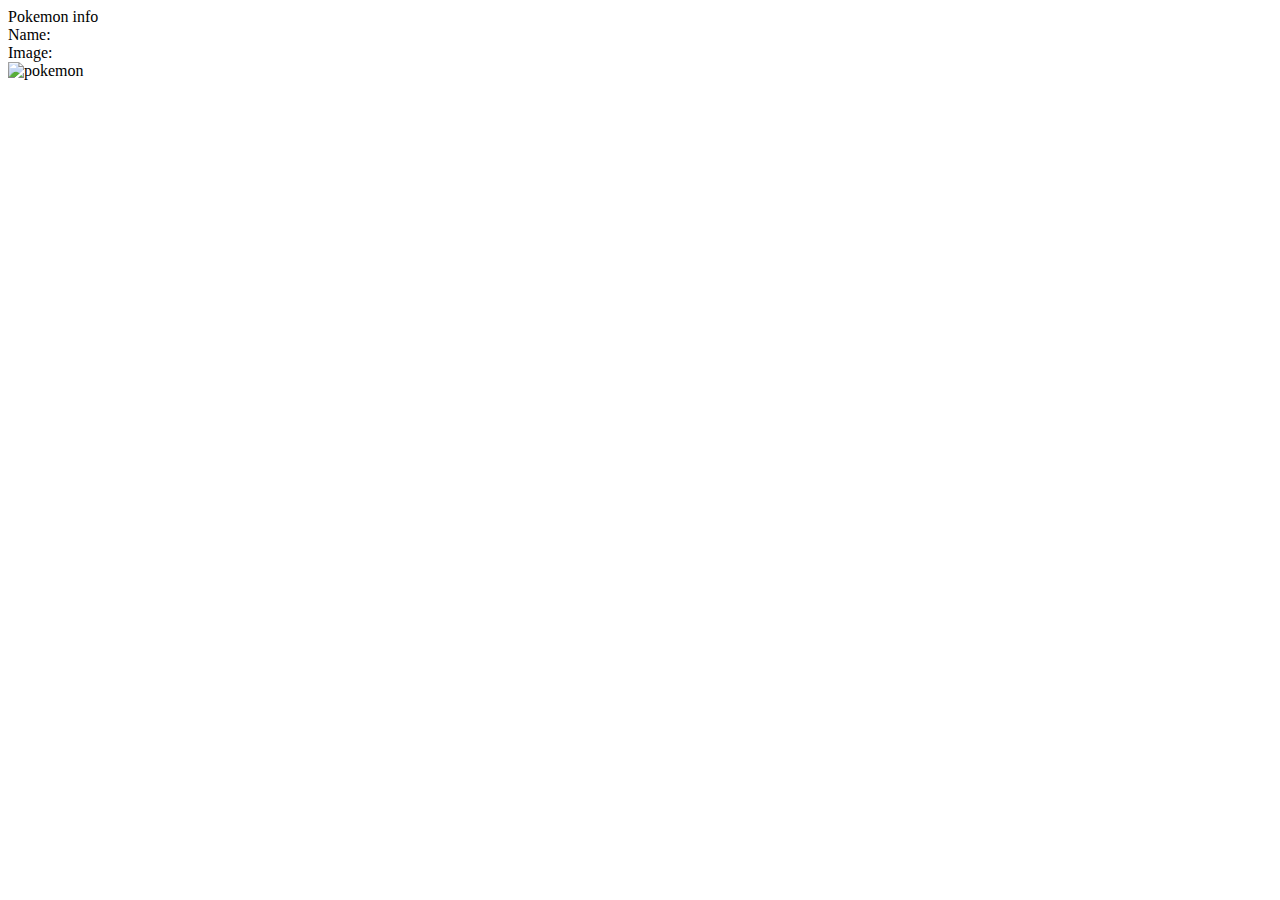
==== index.htm @ 1292d0b6 "Segundo commit" ====
<!DOCTYPE html>
<html lang="en">
<head>
    <meta charset="UTF-8">
    <meta name="viewport" content="width=device-width, initial-scale=1.0">
    <title>Pokémon API</title>
</head>
<body>
    <div>
        <div>Pokemon info</div>
        <div id= "pokemon-name"> Name: </div>
        <div>Image:</div>
        <img id= "pokemon-image" src="" alt="pokemon">
    </div>
</body>
<script src="app.js"></script>
</html>
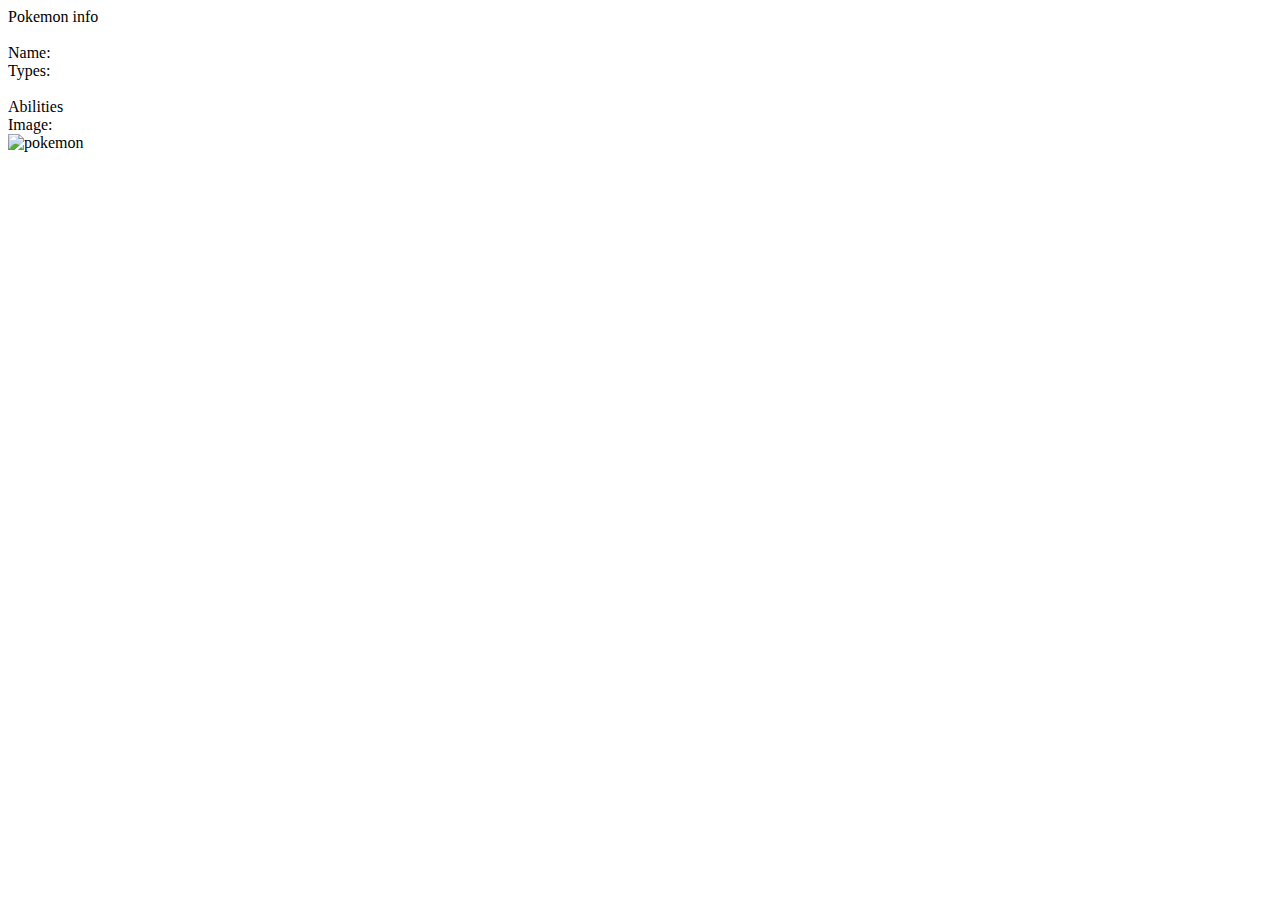
==== commit 4acad694: "avance" ====
--- a/index.htm
+++ b/index.htm
@@ -8,7 +8,12 @@
 <body>
     <div>
         <div>Pokemon info</div>
+        <br>
         <div id= "pokemon-name"> Name: </div>
+        <div id= "pokemon-types">Types:</div>
+        <br>
+        <div>Abilities</div>
+        <div id= "pokemon-abilities"> </div>
         <div>Image:</div>
         <img id= "pokemon-image" src="" alt="pokemon">
     </div>
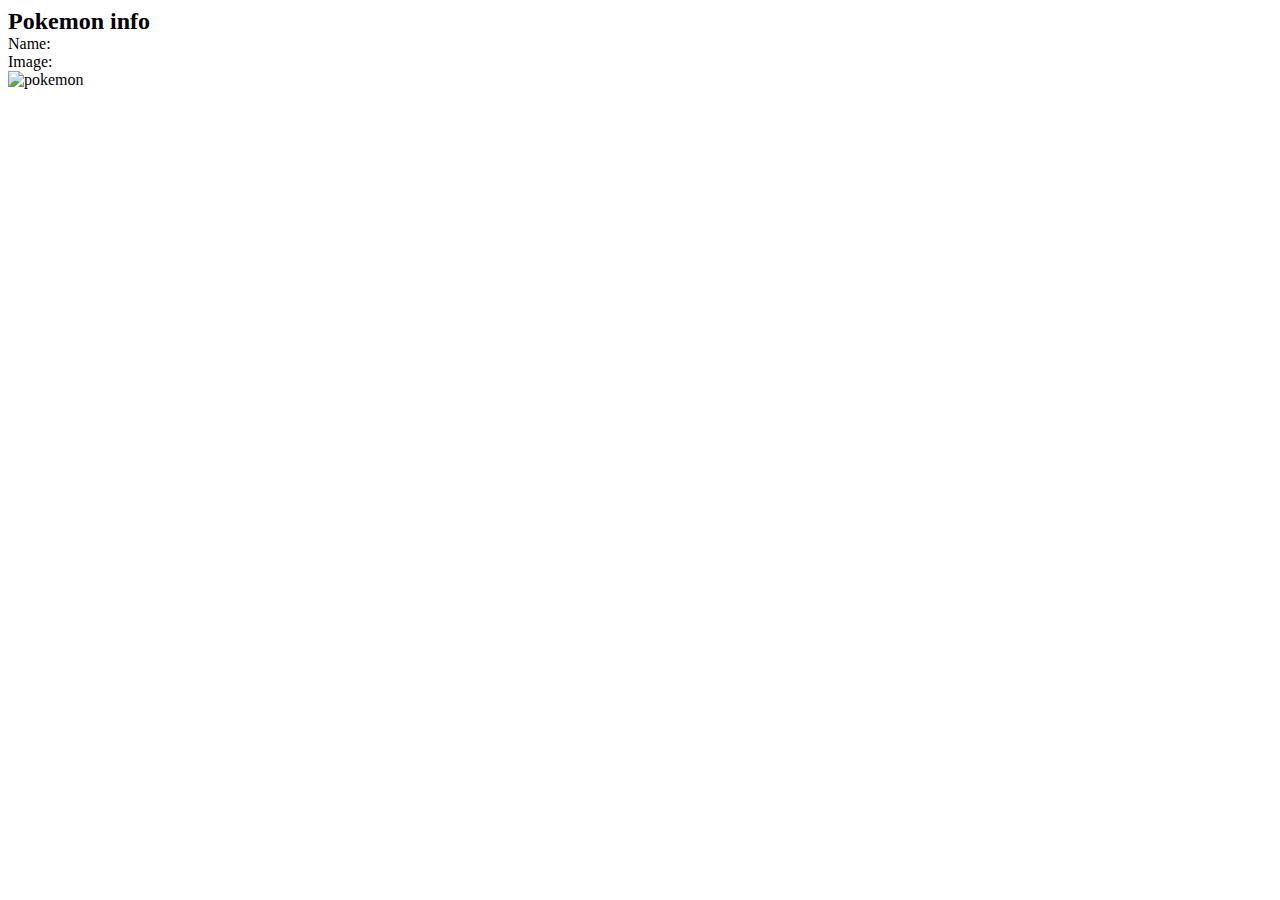
==== commit 027f0787: "Intento de pokedex" ====
--- a/index.htm
+++ b/index.htm
@@ -3,17 +3,21 @@
 <head>
     <meta charset="UTF-8">
     <meta name="viewport" content="width=device-width, initial-scale=1.0">
+    <link rel="stylesheet" href="style.css">
     <title>Pokémon API</title>
 </head>
 <body>
     <div>
-        <div>Pokemon info</div>
-        <br>
-        <div id= "pokemon-name"> Name: </div>
-        <div id= "pokemon-types">Types:</div>
+        <div id= "info">Pokemon info</div>
+        <!--<div id= "pokemon-name"> Name: </div>
+        <div>Types:</div>
+        <div id= "pokemon-types"></div>
         <br>
         <div>Abilities</div>
         <div id= "pokemon-abilities"> </div>
+        <div>Image:</div>
+        <img id= "pokemon-image" src="" alt="pokemon">-->
+        <div id= "pokemon-name"> Name: </div>
         <div>Image:</div>
         <img id= "pokemon-image" src="" alt="pokemon">
     </div>
--- a/style.css
+++ b/style.css
@@ -0,0 +1,16 @@
+
+#info
+{
+    font-size: x-large;
+    font-weight: bolder;
+}
+
+#pokemons
+{
+    font-size: 15px;
+}
+
+div
+{
+    /*float: left;*/
+}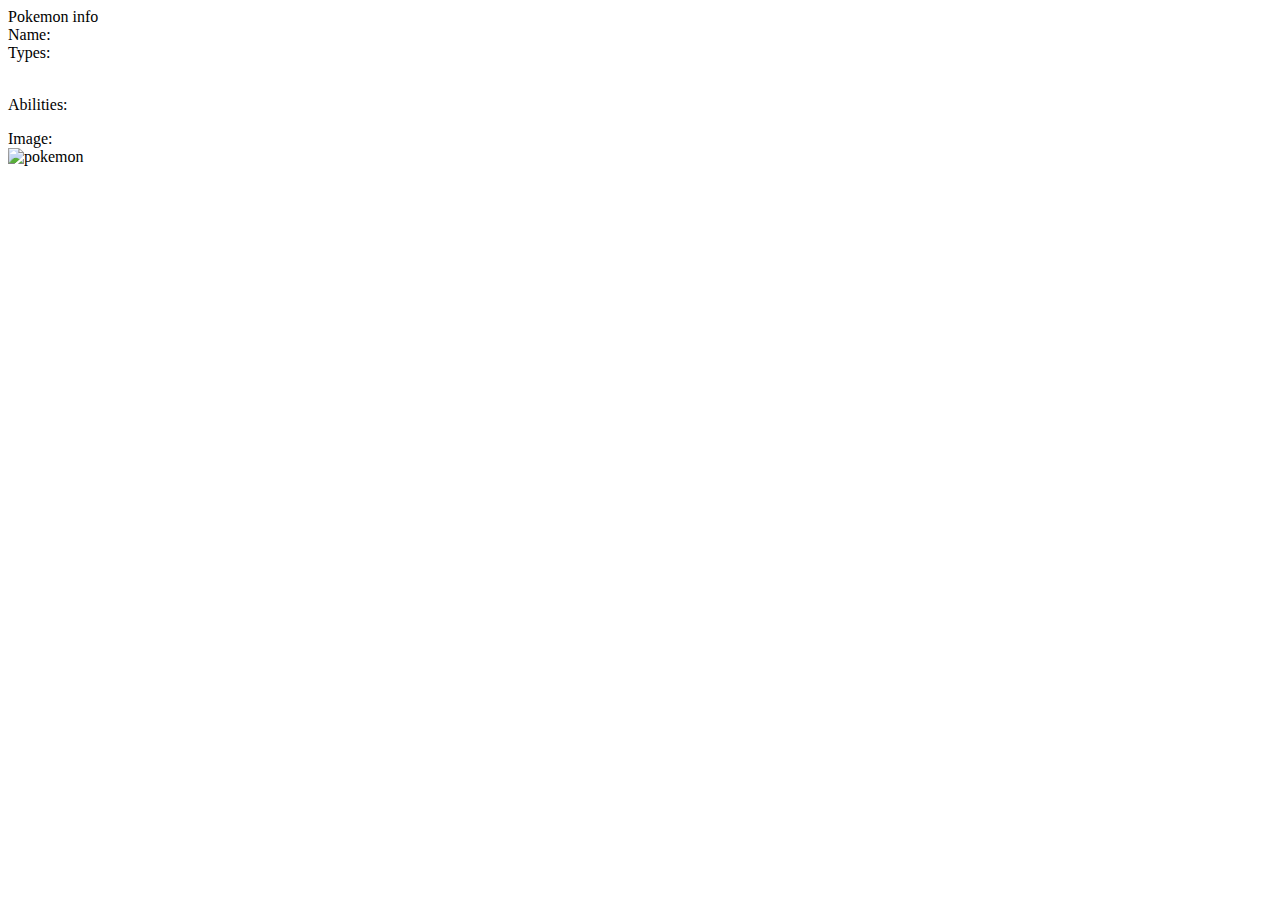
==== commit 89cbc43a: "Pokemon en desarollo" ====
--- a/index.htm
+++ b/index.htm
@@ -4,23 +4,21 @@
     <meta charset="UTF-8">
     <meta name="viewport" content="width=device-width, initial-scale=1.0">
     <link rel="stylesheet" href="style.css">
-    <title>Pokémon API</title>
+    <title>Pokemon API</title>
 </head>
 <body>
     <div>
-        <div id= "info">Pokemon info</div>
-        <!--<div id= "pokemon-name"> Name: </div>
+        <div>Pokemon info</div>
+        <div id="pokemon-name">Name: </div>
         <div>Types:</div>
-        <div id= "pokemon-types"></div>
+        <ul id="pokemon-types"></ul>
         <br>
-        <div>Abilities</div>
-        <div id= "pokemon-abilities"> </div>
+        <div>Abilities:</div>
+        <ul id="pokemon-abilities"></ul>
         <div>Image:</div>
-        <img id= "pokemon-image" src="" alt="pokemon">-->
-        <div id= "pokemon-name"> Name: </div>
-        <div>Image:</div>
-        <img id= "pokemon-image" src="" alt="pokemon">
+        <img id="pokemon-image" src="" alt="pokemon">
     </div>
+    <div id="pokemon-images"></div>
 </body>
 <script src="app.js"></script>
 </html>--- a/style.css
+++ b/style.css
@@ -1,13 +1,11 @@
-
 #info
 {
     font-size: x-large;
     font-weight: bolder;
 }
 
-#pokemons
-{
-    font-size: 15px;
+.pokemonImage{
+    border: solid;
 }
 
 div
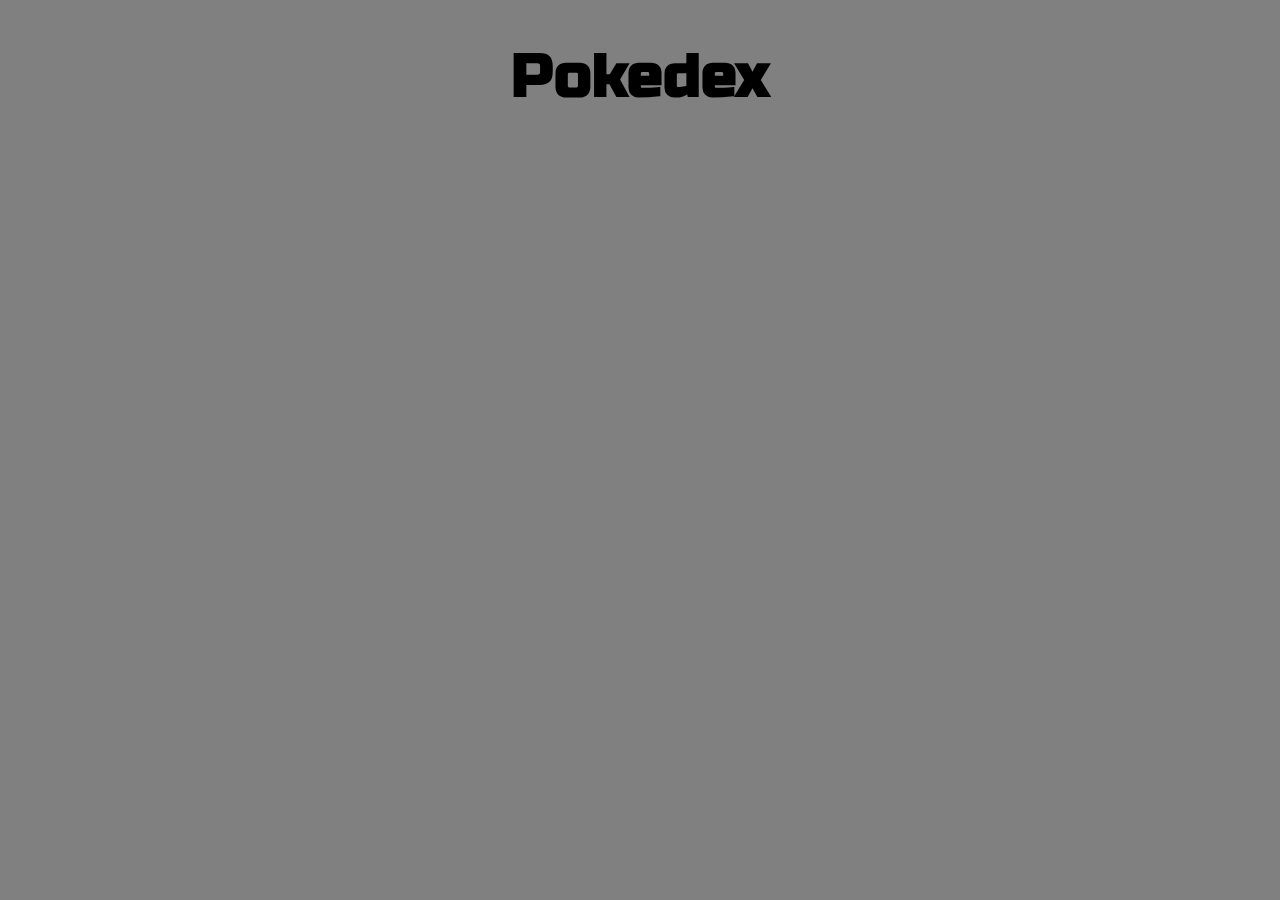
==== commit 8e58bcb7: "Pokedex displays" ====
--- a/index.htm
+++ b/index.htm
@@ -3,12 +3,14 @@
 <head>
     <meta charset="UTF-8">
     <meta name="viewport" content="width=device-width, initial-scale=1.0">
-    <link rel="stylesheet" href="style.css">
+    <link rel="stylesheet" href="styleIndex.css">
+    <link href="https://fonts.googleapis.com/css2?family=Russo+One&display=swap" rel="stylesheet">
     <title>Pokemon API</title>
 </head>
 <body>
     <div>
-        <div>Pokemon info</div>
+        <h1 id="Pokedex">Pokedex</h1>
+        <!--
         <div id="pokemon-name">Name: </div>
         <div>Types:</div>
         <ul id="pokemon-types"></ul>
@@ -16,9 +18,10 @@
         <div>Abilities:</div>
         <ul id="pokemon-abilities"></ul>
         <div>Image:</div>
-        <img id="pokemon-image" src="" alt="pokemon">
+        <img id="pokemon-image" src="" alt="pokemon">--->
     </div>
     <div id="pokemon-images"></div>
+    <div id="pokemon-id"></div>
 </body>
 <script src="app.js"></script>
 </html>--- a/styleIndex.css
+++ b/styleIndex.css
@@ -0,0 +1,11 @@
+#Pokedex
+{
+    text-align: center;
+    font-size: 60px;
+    font-family: 'Russo One', sans-serif;
+}
+
+body
+{
+    background-color: grey;
+}
